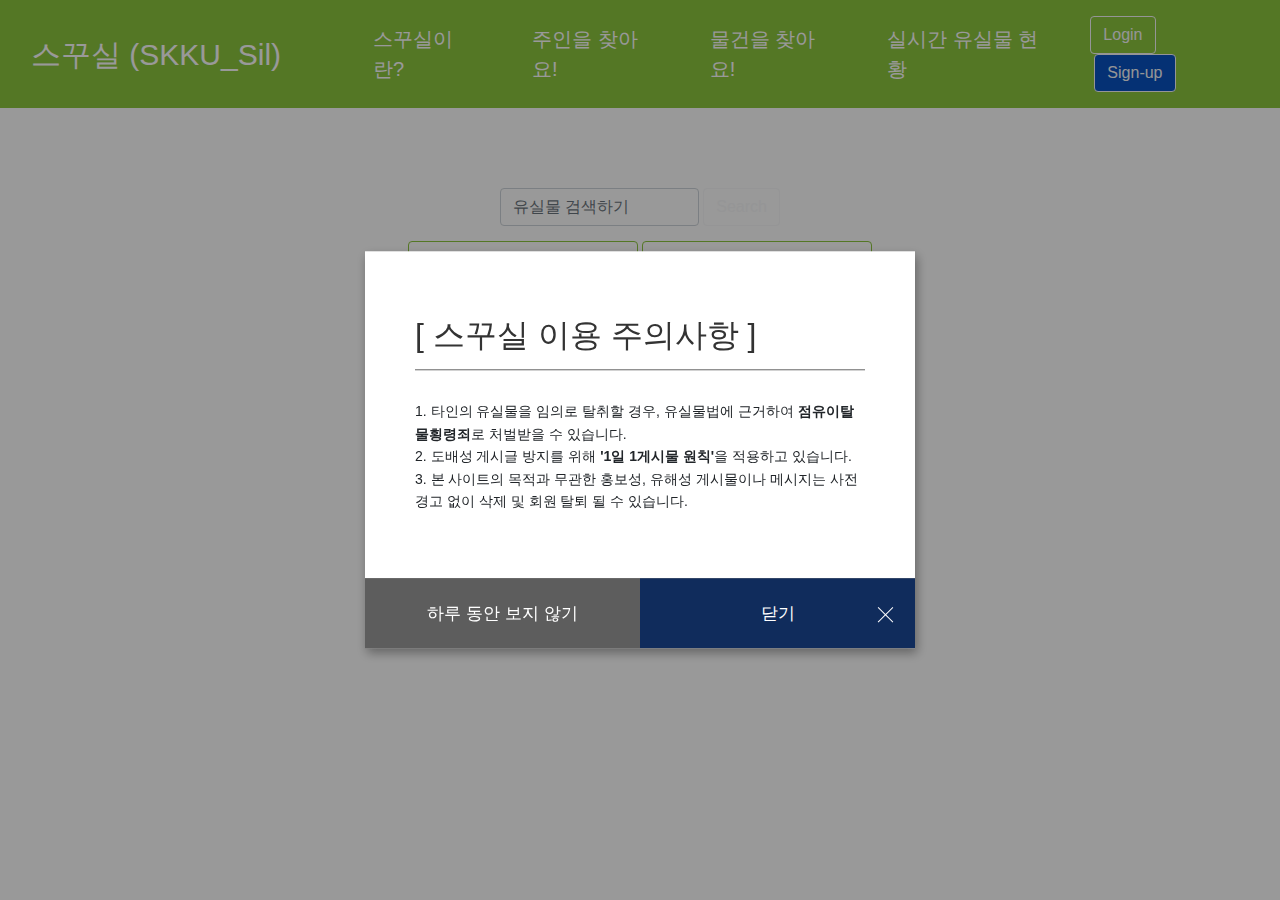
==== index.html @ 56d387d5 "first commit" ====
<!DOCTYPE html>
<html>
    <head>
        <title>SKKU_sil</title>
        <meta charset="UTF-8">
        <meta name="viewport" content="width=device-width, initial-scale=1, shrink-to-fit=no">
        <link rel="stylesheet" href="https://stackpath.bootstrapcdn.com/bootstrap/4.3.1/css/bootstrap.min.css" integrity="sha384-ggOyR0iXCbMQv3Xipma34MD+dH/1fQ784/j6cY/iJTQUOhcWr7x9JvoRxT2MZw1T" crossorigin="anonymous">
        <link rel="stylesheet" type="text/css" href="style.css">
    </head>
    <body>
        <!--팝업 공지-->
        <script type="text/javascript" src="script2.js"></script>
        <div id="popup_layer">
            <div class="popup_box">
                <!--팝업 컨텐츠 영역-->
                <div class="popup_cont">
                    <h2>[ 스꾸실 이용 주의사항 ]</h2>
                    <p>
                    1. 타인의 유실물을 임의로 탈취할 경우, 유실물법에 근거하여 <strong>점유이탈물횡령죄</strong>로 처벌받을 수 있습니다. <br>
                    2. 도배성 게시글 방지를 위해 <strong>'1일 1게시물 원칙'</strong>을 적용하고 있습니다. <br>
                    3. 본 사이트의 목적과 무관한 홍보성, 유해성 게시물이나 메시지는 사전 경고 없이 삭제 및 회원 탈퇴 될 수 있습니다. <br>
                    </p>
                </div>
                <!--팝업 버튼 영역-->
                <div class="popup_btn">
                    <!--하루동안 보지않기-->
                    <a id="chk_today" href="javascript:closeToday();" class="close_day">하루 동안 보지 않기</a> 
                    <!--7일간 보지않기-->
                    <!-- <a id="chk_today" href="javascript:closeToday();" class="close_day">Do not open for 7 days</a>-->
                    <a href="javascript:closePop();">닫기</a>
                </div>
            </div>
          </div>
        
        <!--상단 네비게이션 바-->
        <nav class="navbar navbar-expand-lg navbar-dark" style="background-color: rgb(141, 198, 63);">
            <div class="container-fluid">
              <a class="navbar-brand" href="index.html" style="font-size: 30px;">스꾸실 (SKKU_Sil)</a>
              <button class="navbar-toggler" type="button" data-bs-toggle="collapse" data-bs-target="#navbarSupportedContent" aria-controls="navbarSupportedContent" aria-expanded="false" aria-label="Toggle navigation">
                <span class="navbar-toggler-icon"></span>
              </button>
              <div class="collapse navbar-collapse" id="navbarSupportedContent" style="font-size: 20px;">
                <ul class="navbar-nav me-auto mb-2 mb-lg-0 ml-5">
                  <li class="nav-item">
                    <a class="nav-link" aria-current="page" href="introduce.html" style="color: white;">스꾸실이란?</a>
                  </li>
                  <li class="nav-item">
                    <a class="nav-link" aria-current="page" href="#" style="color: white;">주인을 찾아요!</a>
                  </li>
                  <li class="nav-item">
                    <a class="nav-link" aria-current="page" href="#" style="color: white;">물건을 찾아요!</a>
                  </li>
                  <li class="nav-item">
                    <a class="nav-link" aria-current="page" href="#" style="color: white;">실시간 유실물 현황</a>
                  </li>
                </ul>
                <div class="navbar nav ml-auto">
                    <button type="button" class="btn btn-outline-light me-2">Login</button>
                    <button type="button" class="btn btn-outline-light ml-1" style="background-color:rgb(9, 83, 194);">Sign-up</button>
                  </div>
              </div>
            </div>
          </nav>

        <!--검색창-->
        <div class="searchbar">
        </div>
        <div class="searchbar">
            <form class="d-flex">
                <input class="form-control" type="search" placeholder="유실물 검색하기" aria-label="Search">
                <button class="btn btn-outline-light ml-1" type="submit">Search</button>
              </form>
        </div>
        
        <!--신고, 등록 버튼-->
        <div class="IndexButton">
            <a href="#" class="btn">분실물 신고</a>
            <a href="#" class="btn">습득물 등록</a>
        </div>
          <script src="https://code.jquery.com/jquery-3.3.1.slim.min.js" integrity="sha384-q8i/X+965DzO0rT7abK41JStQIAqVgRVzpbzo5smXKp4YfRvH+8abtTE1Pi6jizo" crossorigin="anonymous"></script>
          <script src="https://cdnjs.cloudflare.com/ajax/libs/popper.js/1.14.7/umd/popper.min.js" integrity="sha384-UO2eT0CpHqdSJQ6hJty5KVphtPhzWj9WO1clHTMGa3JDZwrnQq4sF86dIHNDz0W1" crossorigin="anonymous"></script>
          <script src="https://stackpath.bootstrapcdn.com/bootstrap/4.3.1/js/bootstrap.min.js" integrity="sha384-JjSmVgyd0p3pXB1rRibZUAYoIIy6OrQ6VrjIEaFf/nJGzIxFDsf4x0xIM+B07jRM" crossorigin="anonymous"></script>
    </body>
</html>
---- style.css ----
body{
    background-image: url("image/SKKUbg.jpg");
    background-size: 1500px;
}

.d-flex{
    margin-top: 80px;
    margin-left: 500px;
    margin-right: 500px;
}

.IndexButton .btn{
    text-decoration: none;
    padding: 0.5rem 4.8rem;
    background: #fff;
    color: #000;
    border-color: rgb(141, 198, 63);
    font-size: 14px;
    font-weight: bold;
    cursor: pointer;
    transition: 0.4s ease-in-out;
    margin-top: 15px;
}

.IndexButton{
    margin: auto;
    width: 50%;
    text-align: center;
}

.IndexButton .btn:hover{
    box-shadow: 0px 7px 10px rgba(0,0,0,0.5);
}

.nav-item{
    margin-left: 20px;
    margin-right: 20px;
}

.nav-link:hover{
    text-shadow: 0px 7px 10px rgba(0,0,0,0.5);
}

/*팝업 공지 관련*/
#popup_layer {position:fixed;top:0;left:0;z-index: 10000; width: 100%; height: 100%; background-color: rgba(0, 0, 0, 0.4);} 
/*팝업 박스*/
.popup_box{position: relative;top:50%;left:50%; width:550px;transform:translate(-50%, -50%);z-index:1002;box-sizing:border-box;background:#fff;box-shadow: 2px 5px 10px 0px rgba(0,0,0,0.35);-webkit-box-shadow: 2px 5px 10px 0px rgba(0,0,0,0.35);-moz-box-shadow: 2px 5px 10px 0px rgba(0,0,0,0.35);}
/*컨텐츠 영역*/
.popup_box .popup_cont {padding:50px;line-height:1.4rem;font-size:14px;word-break: break-word;}
.popup_box .popup_cont h2 {padding:15px 0;color:#333;margin:0;}
.popup_box .popup_cont p{ border-top: 1px solid #666;padding-top: 30px;}
/*버튼영역*/
.popup_box .popup_btn {display:table;table-layout: fixed;width:100%;height:70px;background:#5d5d5d;word-break: break-word;}
.popup_box .popup_btn a {position: relative; display: table-cell; height:70px; color:#fff; font-size:17px;text-align:center;vertical-align:middle;text-decoration:none; background:#102c5c;}
.popup_box .popup_btn a:before{content:'';display:block;position:absolute;top:26px;right:29px;width:1px;height:21px;background:#fff;-moz-transform: rotate(-45deg); -webkit-transform: rotate(-45deg); -ms-transform: rotate(-45deg); -o-transform: rotate(-45deg); transform: rotate(-45deg);}
.popup_box .popup_btn a:after{content:'';display:block;position:absolute;top:26px;right:29px;width:1px;height:21px;background:#fff;-moz-transform: rotate(45deg); -webkit-transform: rotate(45deg); -ms-transform: rotate(45deg); -o-transform: rotate(45deg); transform: rotate(45deg);}
.popup_box .popup_btn a.close_day {background:#5d5d5d;}
.popup_box .popup_btn a.close_day:before, .popup_box .popup_btn a.close_day:after{display:none;}
/*오버레이 뒷배경*/
.popup_overlay{position:fixed;top:0px;right:0;left:0;bottom:0;z-index:1001;;background:rgba(0,0,0,0.5);}
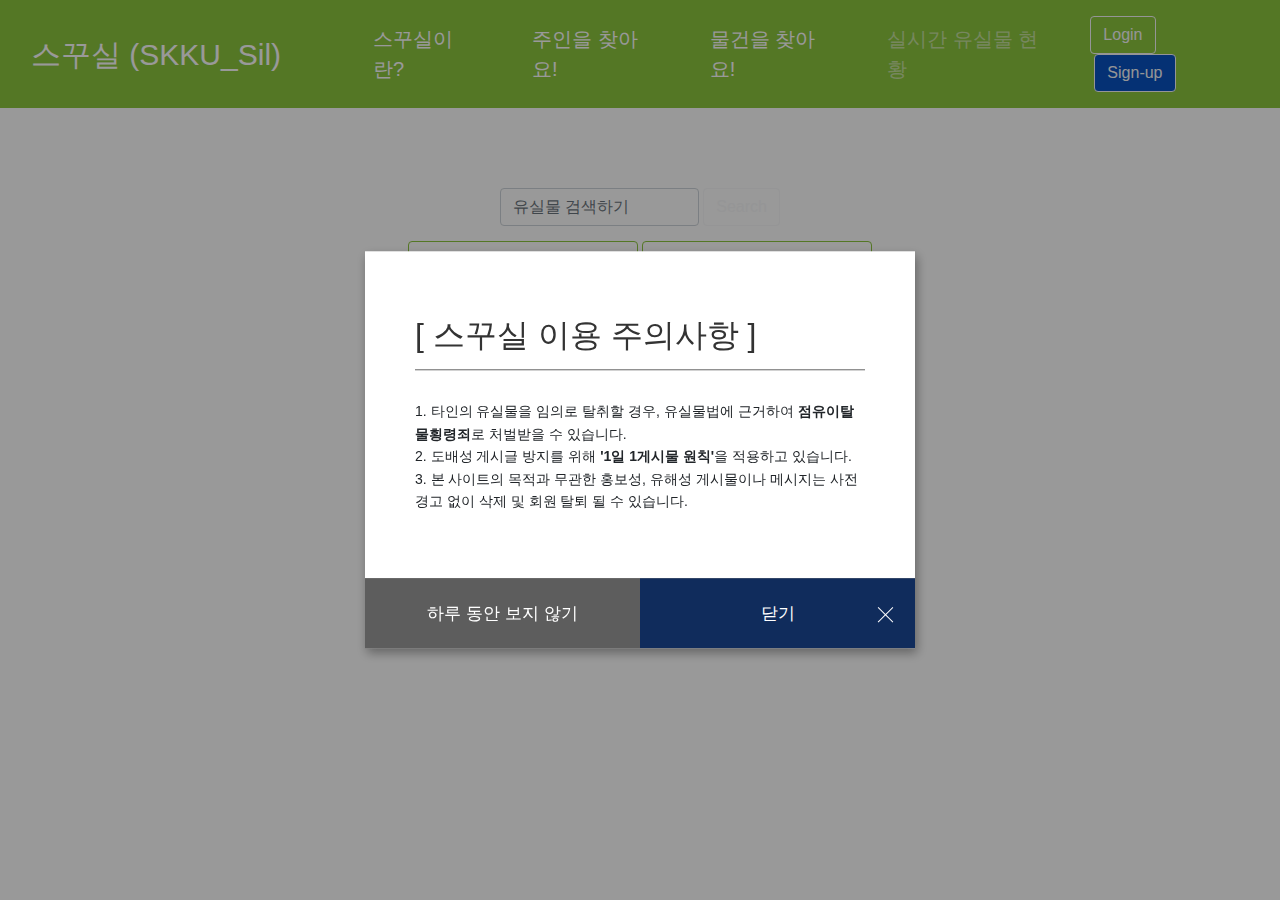
==== commit 498d0f2b: "사진 수정" ====
--- a/index.html
+++ b/index.html
@@ -51,7 +51,7 @@
                     <a class="nav-link" aria-current="page" href="#" style="color: white;">물건을 찾아요!</a>
                   </li>
                   <li class="nav-item">
-                    <a class="nav-link" aria-current="page" href="#" style="color: white;">실시간 유실물 현황</a>
+                    <a class="nav-link" aria-current="page" href="#" >실시간 유실물 현황</a>
                   </li>
                 </ul>
                 <div class="navbar nav ml-auto">
--- a/style.css
+++ b/style.css
@@ -1,6 +1,6 @@
 body{
-    background-image: url("image/SKKUbg.jpg");
-    background-size: 1500px;
+    background-image: url("image/Full.jpg");
+    background-size: 100%;
 }
 
 .d-flex{
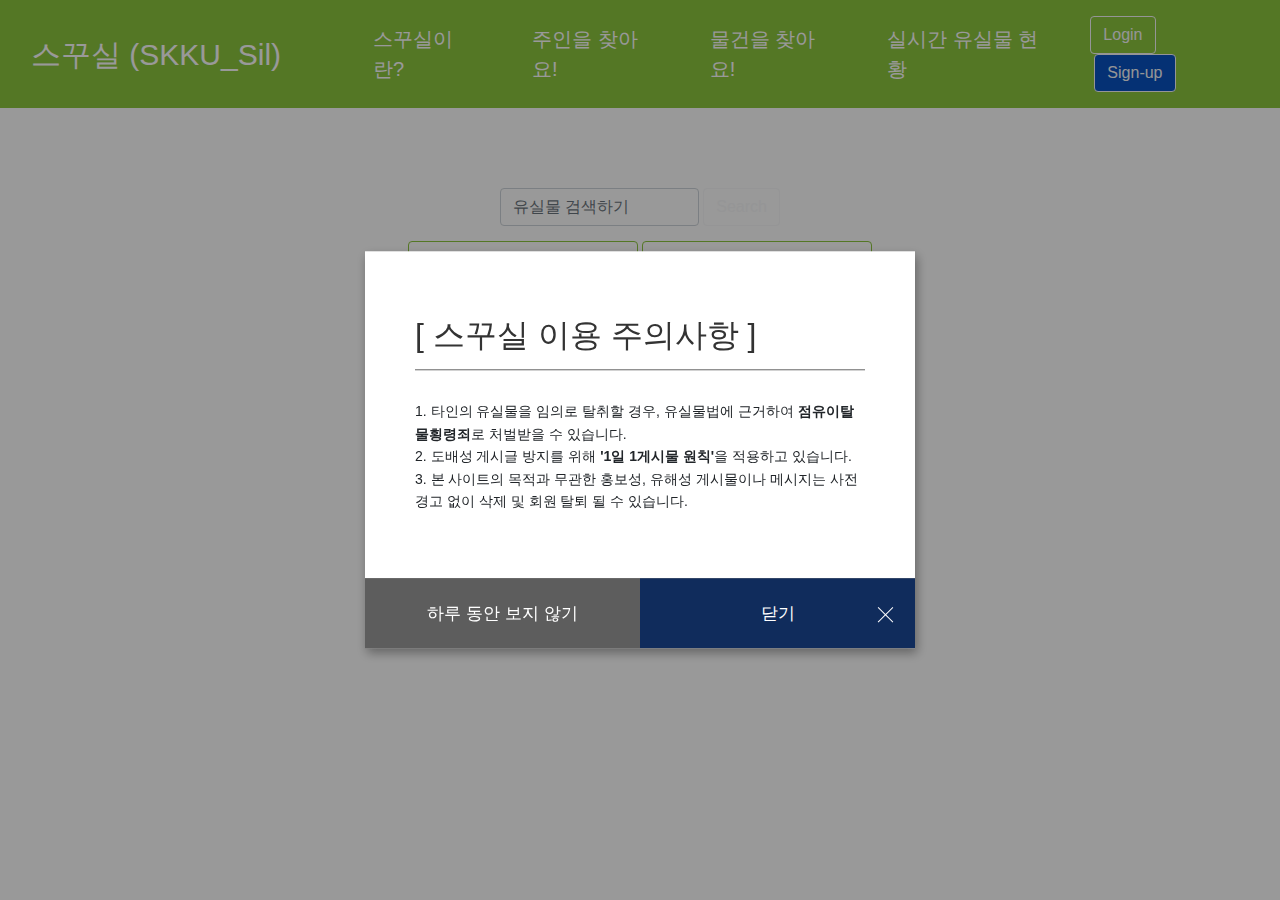
==== commit 27bedc15: "modi" ====
--- a/index.html
+++ b/index.html
@@ -51,7 +51,7 @@
                     <a class="nav-link" aria-current="page" href="#" style="color: white;">물건을 찾아요!</a>
                   </li>
                   <li class="nav-item">
-                    <a class="nav-link" aria-current="page" href="#" >실시간 유실물 현황</a>
+                    <a class="nav-link" aria-current="page" href="#" style="color: white;">실시간 유실물 현황</a>
                   </li>
                 </ul>
                 <div class="navbar nav ml-auto">
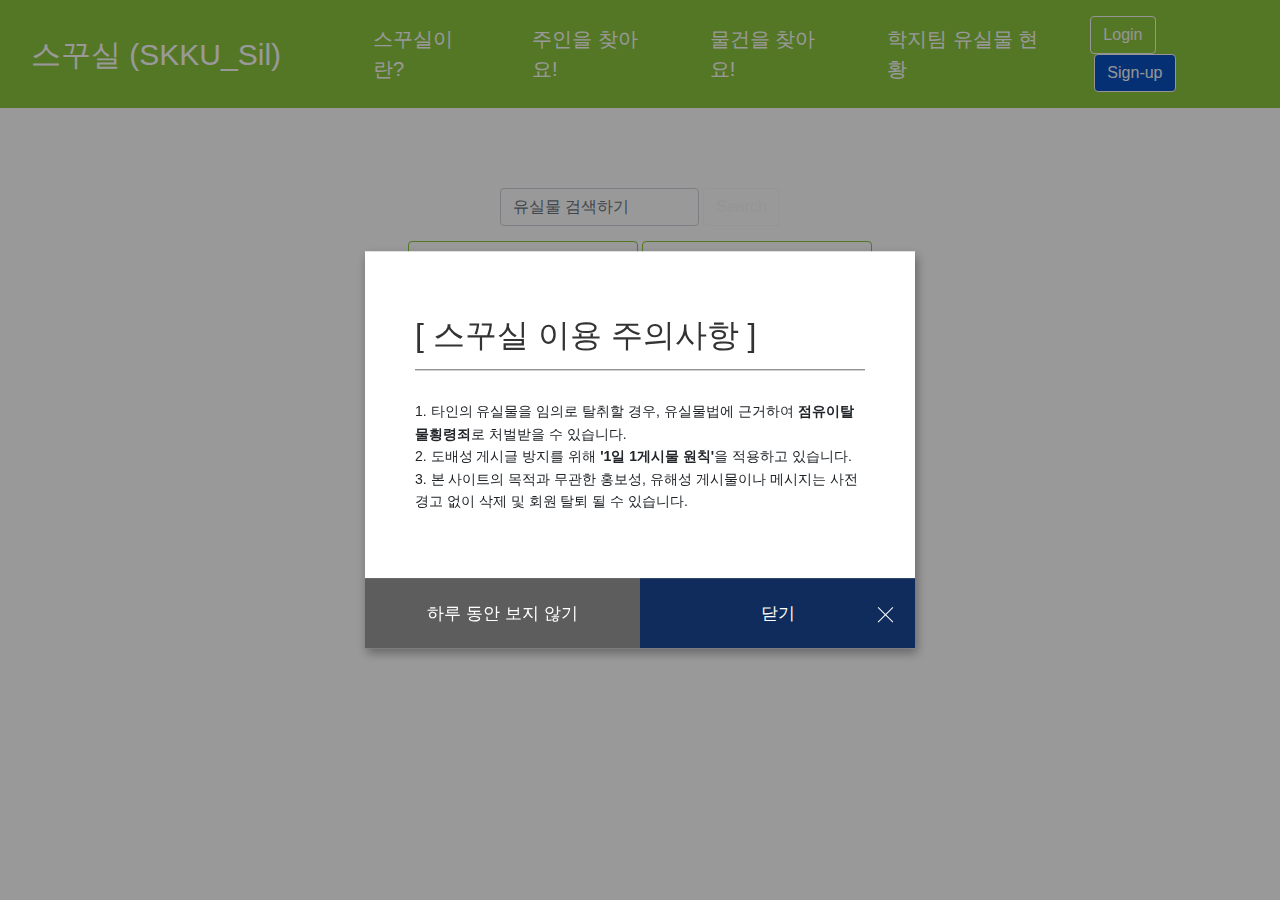
==== commit d2b4d7a3: "new" ====
--- a/index.html
+++ b/index.html
@@ -51,7 +51,7 @@
                     <a class="nav-link" aria-current="page" href="#" style="color: white;">물건을 찾아요!</a>
                   </li>
                   <li class="nav-item">
-                    <a class="nav-link" aria-current="page" href="#" style="color: white;">실시간 유실물 현황</a>
+                    <a class="nav-link" aria-current="page" href="#" style="color: white;">학지팀 유실물 현황</a>
                   </li>
                 </ul>
                 <div class="navbar nav ml-auto">
@@ -77,6 +77,12 @@
             <a href="#" class="btn">분실물 신고</a>
             <a href="#" class="btn">습득물 등록</a>
         </div>
+
+        <footer>
+            <div>
+                Designed by <strong>성균관대학교 멋쟁이 사자처럼</strong>
+            </div>
+        </footer>
           <script src="https://code.jquery.com/jquery-3.3.1.slim.min.js" integrity="sha384-q8i/X+965DzO0rT7abK41JStQIAqVgRVzpbzo5smXKp4YfRvH+8abtTE1Pi6jizo" crossorigin="anonymous"></script>
           <script src="https://cdnjs.cloudflare.com/ajax/libs/popper.js/1.14.7/umd/popper.min.js" integrity="sha384-UO2eT0CpHqdSJQ6hJty5KVphtPhzWj9WO1clHTMGa3JDZwrnQq4sF86dIHNDz0W1" crossorigin="anonymous"></script>
           <script src="https://stackpath.bootstrapcdn.com/bootstrap/4.3.1/js/bootstrap.min.js" integrity="sha384-JjSmVgyd0p3pXB1rRibZUAYoIIy6OrQ6VrjIEaFf/nJGzIxFDsf4x0xIM+B07jRM" crossorigin="anonymous"></script>
--- a/style.css
+++ b/style.css
@@ -37,9 +37,97 @@
     margin-right: 20px;
 }
 
+.nav-link{
+    cursor: pointer;
+    transition: 0.4s ease-in-out;
+}
+
 .nav-link:hover{
     text-shadow: 0px 7px 10px rgba(0,0,0,0.5);
 }
+
+
+footer {
+    width:100%;
+    height:30px;
+    position:absolute;
+    bottom:0;
+    background:#ffffff73;
+    text-align: center;
+    color: white;
+}
+
+footer > div:first-child{
+    flex: 3;
+    text-align: center;
+    color : white;
+}
+
+footer > div:last-child{
+    color: white;
+    flex: 9;
+}
+
+.intro_text{
+    width: 100%;
+    text-align: center;
+    margin: 125px auto 125px auto;
+}
+
+.intro_text > h1{
+    color: white;
+}
+
+.intro_contents{
+
+}
+
+.intro_mid{
+    position: relative;
+    top: -66px;
+    display: flex;
+    width: 80%;
+    background-color: red;
+    margin: auto;
+    list-style: none;
+}
+
+.intro_mid > li{
+    flex: 1;
+    height: 132px;
+    background-color: white;
+}
+
+.intro_mid > li > div{
+    text-align: center;
+    background-color: white;
+    margin-top: 37px;
+    height: 57px;
+}
+
+.intro_mid > li:not(:last-child) > div{
+    border-right: 1px solid gray;
+}
+
+.intro_mid > li > div > h2{
+    color: rgb(141, 198, 63);
+    display: inline;
+    font-size: 32px;
+}
+
+.intro_mid > li > div > h3{
+    color: black;
+    display: inline;
+    font-size: 40px;
+    font-weight: 100;
+}
+
+.intro_mid > li > div > h4{
+    color: orange;
+    display: inline;
+    font-size: 32px;
+}
+
 
 /*팝업 공지 관련*/
 #popup_layer {position:fixed;top:0;left:0;z-index: 10000; width: 100%; height: 100%; background-color: rgba(0, 0, 0, 0.4);} 
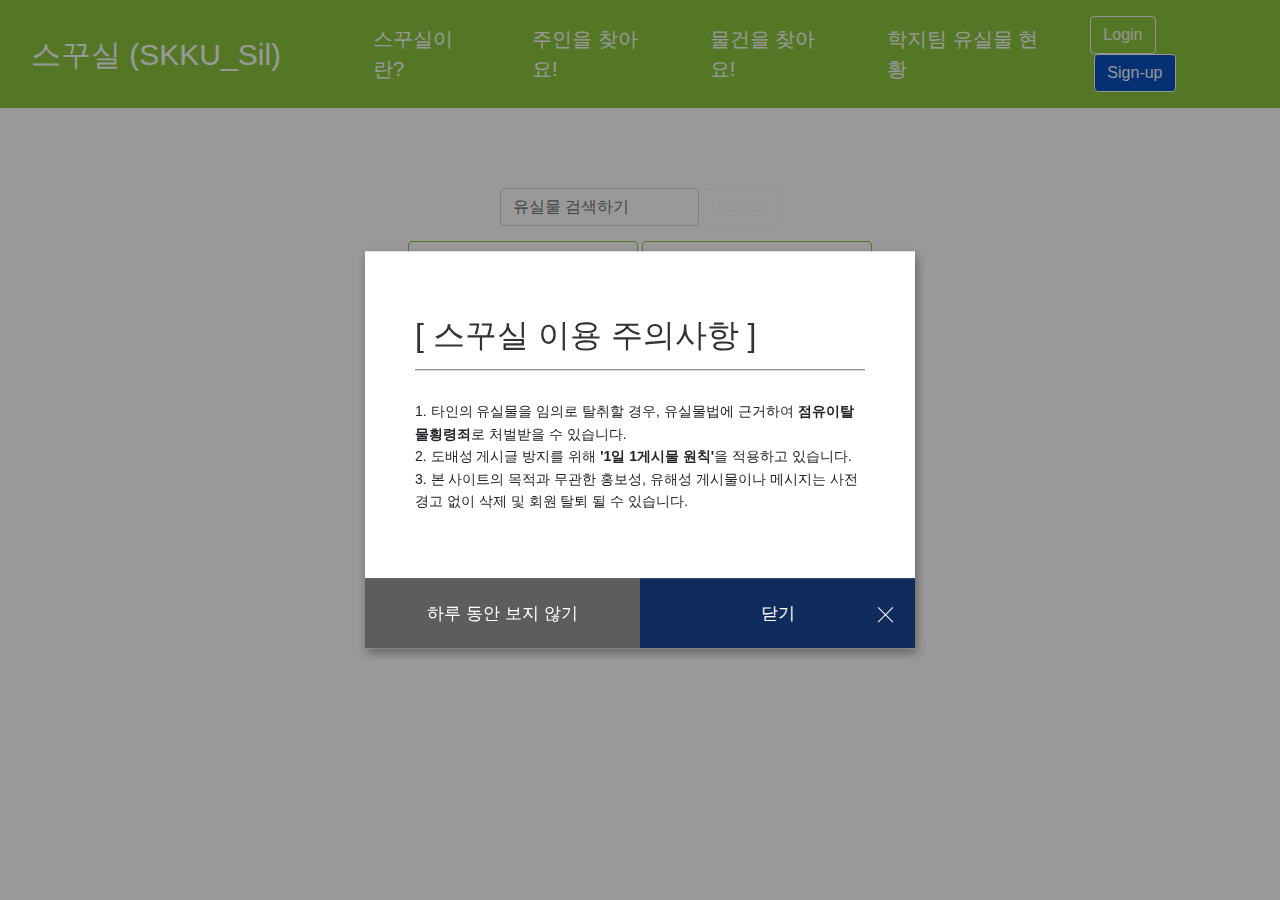
==== commit 832fdbab: "add introduction" ====
--- a/index.html
+++ b/index.html
@@ -77,12 +77,6 @@
             <a href="#" class="btn">분실물 신고</a>
             <a href="#" class="btn">습득물 등록</a>
         </div>
-
-        <footer>
-            <div>
-                Designed by <strong>성균관대학교 멋쟁이 사자처럼</strong>
-            </div>
-        </footer>
           <script src="https://code.jquery.com/jquery-3.3.1.slim.min.js" integrity="sha384-q8i/X+965DzO0rT7abK41JStQIAqVgRVzpbzo5smXKp4YfRvH+8abtTE1Pi6jizo" crossorigin="anonymous"></script>
           <script src="https://cdnjs.cloudflare.com/ajax/libs/popper.js/1.14.7/umd/popper.min.js" integrity="sha384-UO2eT0CpHqdSJQ6hJty5KVphtPhzWj9WO1clHTMGa3JDZwrnQq4sF86dIHNDz0W1" crossorigin="anonymous"></script>
           <script src="https://stackpath.bootstrapcdn.com/bootstrap/4.3.1/js/bootstrap.min.js" integrity="sha384-JjSmVgyd0p3pXB1rRibZUAYoIIy6OrQ6VrjIEaFf/nJGzIxFDsf4x0xIM+B07jRM" crossorigin="anonymous"></script>
--- a/style.css
+++ b/style.css
@@ -1,6 +1,15 @@
+*{   
+    list-style: none;
+    text-decoration: none;
+    border-collapse: collapse;
+    margin:0px;
+    padding:0px;
+}
+
 body{
     background-image: url("image/Full.jpg");
     background-size: 100%;
+    background-repeat: no-repeat;
 }
 
 .d-flex{
@@ -46,28 +55,6 @@
     text-shadow: 0px 7px 10px rgba(0,0,0,0.5);
 }
 
-
-footer {
-    width:100%;
-    height:30px;
-    position:absolute;
-    bottom:0;
-    background:#ffffff73;
-    text-align: center;
-    color: white;
-}
-
-footer > div:first-child{
-    flex: 3;
-    text-align: center;
-    color : white;
-}
-
-footer > div:last-child{
-    color: white;
-    flex: 9;
-}
-
 .intro_text{
     width: 100%;
     text-align: center;
@@ -76,10 +63,6 @@
 
 .intro_text > h1{
     color: white;
-}
-
-.intro_contents{
-
 }
 
 .intro_mid{
@@ -90,6 +73,7 @@
     background-color: red;
     margin: auto;
     list-style: none;
+    box-shadow: 5px 10px 10px rgba(0, 0, 0, 0.2);
 }
 
 .intro_mid > li{
@@ -128,6 +112,92 @@
     font-size: 32px;
 }
 
+.intro_main{
+    margin-top: -130px;
+    width: 100%;
+    background-color: white;
+    height:auto;
+}
+
+.intro_main > h1{
+    padding-top: 140px;
+    text-align: center;
+    font-weight: 250;
+}
+
+.SKKU_Sil{
+    width: 80%;
+    display: flex;
+    margin: 30px auto auto auto;
+    height: 470px;
+    background-color: white;
+}
+
+.SKKU_Sil_exp{
+    padding: 90px 20px 20px 60px;
+    font-size: 17px;
+}
+
+.SKKU_Sil_exp > h1{
+    display: inline;
+    color: rgb(141, 198, 63);
+}
+
+.SKKU_Sil_exp > h3{
+    font-size: 20px;
+    display: inline;
+    color: rgb(141, 198, 63);
+}
+
+.funcion{
+    text-align: center;
+    background-color: rgb(243, 243, 243);
+    margin-top: -20px;
+    width: 100%;
+    height: 600px;
+}
+
+.funcion > h1{
+    padding-top: 70px;
+    text-align: center;
+    font-weight: 250;
+}
+
+.funcion3{
+    display: flex;
+    width: 80%;
+    height: 302px;
+    list-style: none;
+    margin: auto;
+}
+
+.funcion3 > li{
+    flex: 1;
+    background-color: white;
+    height: 302px;
+    margin-top: 50px;
+    box-shadow: 5px 10px 10px rgba(0, 0, 0, 0.2);
+}
+
+.funcion3 > li:not(:last-child){
+    margin-right: 20px;
+}
+
+.funcion_search_icon > img,
+.funcion_register_icon > img,
+.funcion_studentaid_icon > img{
+    width: 35%;
+    margin-top: 20px;
+
+}
+
+.funcion_search_icon > h3,
+.funcion_register_icon > h3,
+.funcion_studentaid_icon > h3{
+    margin-top: 15px;
+    font-size: 25px;
+    color: rgb(141, 198, 63);
+}
 
 /*팝업 공지 관련*/
 #popup_layer {position:fixed;top:0;left:0;z-index: 10000; width: 100%; height: 100%; background-color: rgba(0, 0, 0, 0.4);} 
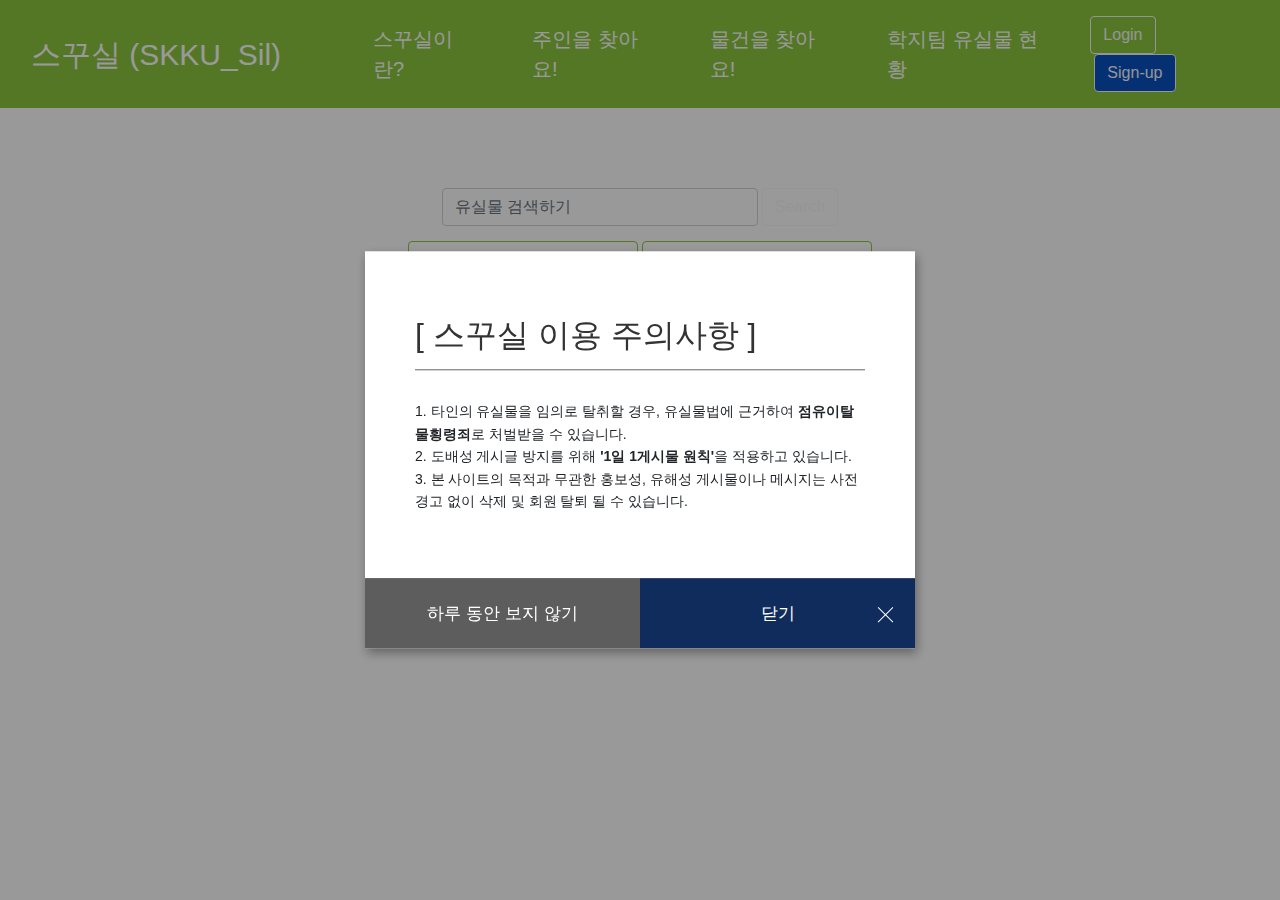
==== commit fa59c7ec: "added_studentaid" ====
--- a/index.html
+++ b/index.html
@@ -51,7 +51,7 @@
                     <a class="nav-link" aria-current="page" href="#" style="color: white;">물건을 찾아요!</a>
                   </li>
                   <li class="nav-item">
-                    <a class="nav-link" aria-current="page" href="#" style="color: white;">학지팀 유실물 현황</a>
+                    <a class="nav-link" aria-current="page" href="studentaid.html" style="color: white;">학지팀 유실물 현황</a>
                   </li>
                 </ul>
                 <div class="navbar nav ml-auto">
@@ -63,8 +63,6 @@
           </nav>
 
         <!--검색창-->
-        <div class="searchbar">
-        </div>
         <div class="searchbar">
             <form class="d-flex">
                 <input class="form-control" type="search" placeholder="유실물 검색하기" aria-label="Search">
--- a/style.css
+++ b/style.css
@@ -5,6 +5,7 @@
     margin:0px;
     padding:0px;
 }
+
 
 body{
     background-image: url("image/Full.jpg");
@@ -14,8 +15,8 @@
 
 .d-flex{
     margin-top: 80px;
-    margin-left: 500px;
-    margin-right: 500px;
+    margin-left: 34.5%;
+    margin-right: 34.5%;
 }
 
 .IndexButton .btn{
@@ -177,6 +178,7 @@
     height: 302px;
     margin-top: 50px;
     box-shadow: 5px 10px 10px rgba(0, 0, 0, 0.2);
+    text-decoration: none;
 }
 
 .funcion3 > li:not(:last-child){
@@ -186,7 +188,7 @@
 .funcion_search_icon > img,
 .funcion_register_icon > img,
 .funcion_studentaid_icon > img{
-    width: 35%;
+    width: 120px;
     margin-top: 20px;
 
 }
@@ -198,6 +200,152 @@
     font-size: 25px;
     color: rgb(141, 198, 63);
 }
+
+
+.studentaid_head{
+    position: relative;
+    top: -66px;
+    display: flex;
+    width: 80%;
+    background-color: white;
+    margin: auto;
+    list-style: none;
+    box-shadow: 5px 10px 10px rgba(0, 0, 0, 0.2);
+}
+
+.studentaid_head > li{
+    flex: 1;
+    height: 132px;
+}
+
+.studentaid_head > li > div{
+    text-align: center;
+    margin-top: 40px;
+    height: 57px;
+}
+
+.studentaid_head > li:not(:last-child) > div{
+    border-right: 1px solid gray;
+}
+
+.studentaid_head > li > div > h2{
+    color: rgb(141, 198, 63);
+    display: inline;
+    font-size: 38px;
+    text-decoration: none;
+}
+
+.studentaid_head > li > div > h2 > a{
+    text-decoration: none;
+    cursor: pointer;
+}
+
+.studentaid_main{
+    margin-top: -130px;
+    width: 100%;
+    background-color: white;
+    height:auto;
+}
+
+.studentaid_main > h1{
+    padding-top: 140px;
+    text-align: center;
+    font-weight: 250;
+    font-size: 40px;
+}
+
+.studentaid_search{
+    margin: 60px 10% 20px 0;
+    text-align: right;
+
+}
+
+.studentaid_select{
+    margin-right: 5px;
+    display: inline;
+}
+
+.studentaid_select1,
+.studentaid_select2{
+    height: 35px;
+    width: 100px;
+    padding: .4em .5em;
+    border: 1px solid gray;
+    margin: 0 3px;
+    border-radius: 0px;
+    font-family: inherit;
+}
+
+.studentaid_searchbar{
+    display: inline;
+}
+
+.studentaid_searchbar_search{
+    height: 35px;
+    width: 250px;
+    border: 1px solid gray;
+    padding: .4em .5em;
+    background-color: white;
+    outline: none;
+}
+
+.studentaid_searchbar_button{
+    background-color: rgb(141, 198, 63);
+    color: white;
+    height: 35px;
+    width: 50px;
+    border: 0px;
+    outline: none;
+}
+
+.studentaid_item_list{
+    width: 80%;
+    margin: 20px auto 100px auto;
+    padding-top: 20px;
+}
+
+.studentaid_item_list .table > thead{
+    text-align: center;
+    background-color: rgb(236, 236, 236);
+}
+
+.studentaid_item_list .table > thead > tr > th{
+    border-bottom: 1px solid black;
+}
+
+.studentaid_item_list .table .item_category{
+    width: 120px;
+}
+.studentaid_item_list .table .item_color{
+    width: 80px;
+}
+.studentaid_item_list .table .item_location{
+    width: 250px;
+}
+.studentaid_item_list .table .item_date{
+    width: 130px;
+}
+
+.studentaid_item_list .table > tbody > tr{
+    transition: 0.4s ease-in-out;
+    border-bottom: 1px solid black;
+}
+
+.studentaid_item_list .table > tbody > tr > th{
+    text-align: center;
+    font-weight: 400;
+}
+
+.studentaid_item_list .table >tbody .item_title{
+    text-align: left;
+    padding-left: 40px;
+}
+
+.studentaid_item_list .table > tbody > tr:hover{
+    background-color: rgb(211, 211, 211);
+}
+
+
 
 /*팝업 공지 관련*/
 #popup_layer {position:fixed;top:0;left:0;z-index: 10000; width: 100%; height: 100%; background-color: rgba(0, 0, 0, 0.4);} 
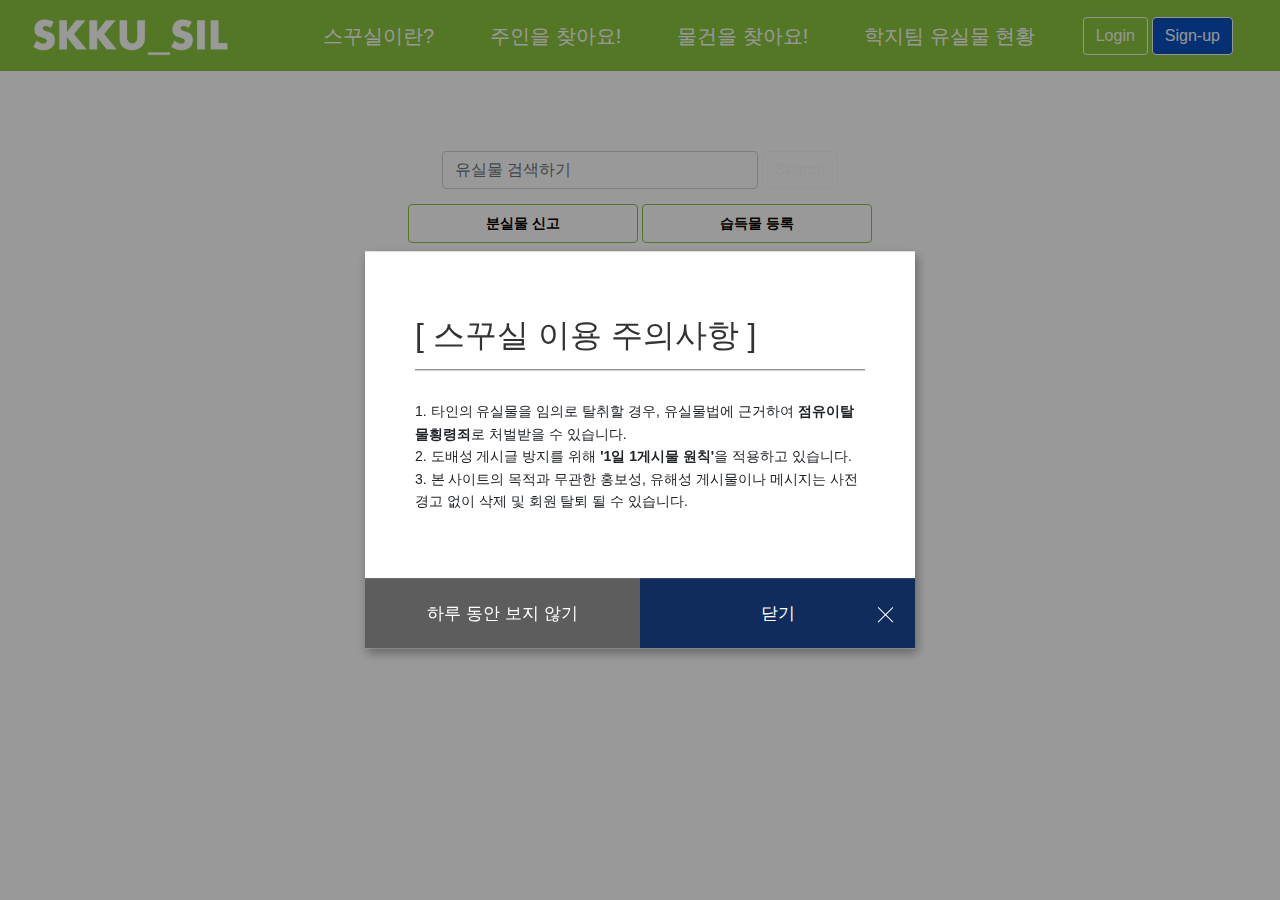
==== commit 94d23533: "아이콘 수정, 로그인 페이지" ====
--- a/index.html
+++ b/index.html
@@ -1,7 +1,7 @@
 <!DOCTYPE html>
 <html>
     <head>
-        <title>SKKU_sil</title>
+        <title>스꾸실</title>
         <meta charset="UTF-8">
         <meta name="viewport" content="width=device-width, initial-scale=1, shrink-to-fit=no">
         <link rel="stylesheet" href="https://stackpath.bootstrapcdn.com/bootstrap/4.3.1/css/bootstrap.min.css" integrity="sha384-ggOyR0iXCbMQv3Xipma34MD+dH/1fQ784/j6cY/iJTQUOhcWr7x9JvoRxT2MZw1T" crossorigin="anonymous">
@@ -35,7 +35,7 @@
         <!--상단 네비게이션 바-->
         <nav class="navbar navbar-expand-lg navbar-dark" style="background-color: rgb(141, 198, 63);">
             <div class="container-fluid">
-              <a class="navbar-brand" href="index.html" style="font-size: 30px;">스꾸실 (SKKU_Sil)</a>
+              <a class="navbar-brand" href="index.html" style="font-size: 30px;"><img src="image/SKKUsilLogo_White.png" width="200px" style="margin-top: -3px;"></a>
               <button class="navbar-toggler" type="button" data-bs-toggle="collapse" data-bs-target="#navbarSupportedContent" aria-controls="navbarSupportedContent" aria-expanded="false" aria-label="Toggle navigation">
                 <span class="navbar-toggler-icon"></span>
               </button>
@@ -56,7 +56,7 @@
                 </ul>
                 <div class="navbar nav ml-auto">
                     <button type="button" class="btn btn-outline-light me-2">Login</button>
-                    <button type="button" class="btn btn-outline-light ml-1" style="background-color:rgb(9, 83, 194);">Sign-up</button>
+                    <a href="sign_up.html"><button type="button" class="btn btn-outline-light ml-1" style="background-color:rgb(9, 83, 194);">Sign-up</button></a>
                   </div>
               </div>
             </div>
--- a/style.css
+++ b/style.css
@@ -300,7 +300,7 @@
 
 .studentaid_item_list{
     width: 80%;
-    margin: 20px auto 100px auto;
+    margin: 20px auto 40px auto;
     padding-top: 20px;
 }
 
@@ -345,7 +345,26 @@
     background-color: rgb(211, 211, 211);
 }
 
-
+.pagination .page-item{
+    border: 1px solid rgb(180, 180, 180);
+    margin: auto 2px auto 2px;
+    width: fit-content;
+    text-align: center;
+}
+
+.pagination .page-item .page-link{
+    text-align: center;
+    color: #000;
+}
+
+.studentaid_contact{
+    width: 80%;
+    margin: 50px auto;
+    background-color: rgb(142, 198, 63);
+    color: white;
+    height:auto;
+    padding: 10px 50px;
+}
 
 /*팝업 공지 관련*/
 #popup_layer {position:fixed;top:0;left:0;z-index: 10000; width: 100%; height: 100%; background-color: rgba(0, 0, 0, 0.4);} 
